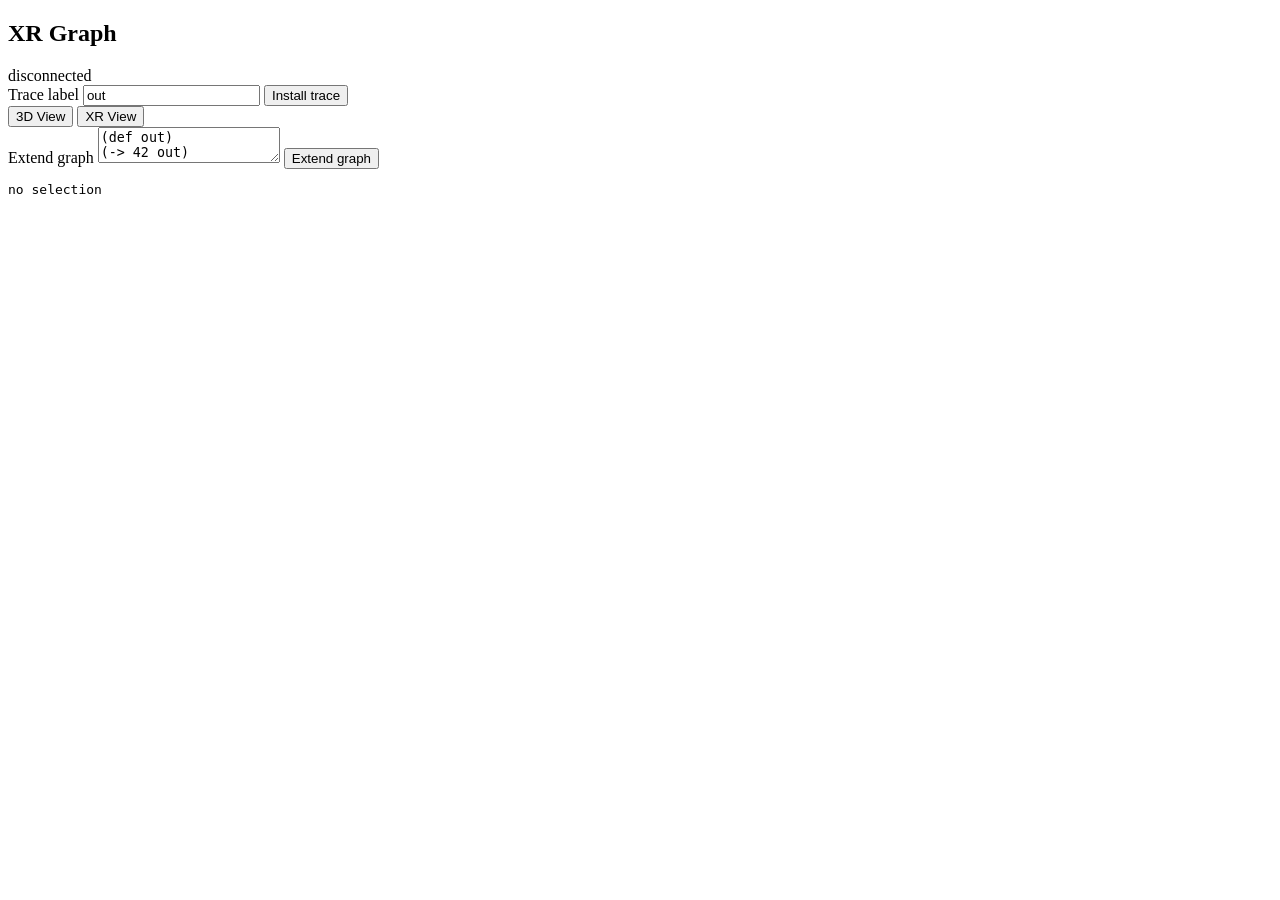
==== src/propagators/tui/graph/xr_static/index.html @ ae37e745 "Refactor propagators into acyclic repository modules" ====
<!doctype html>
<html lang="en">
  <head>
    <meta charset="utf-8" />
    <meta name="viewport" content="width=device-width, initial-scale=1" />
    <title>Compiler-2 XR Graph</title>
    <link rel="stylesheet" href="/styles.css" />
  </head>
  <body>
    <main id="app">
      <section id="viewport"></section>
      <aside id="panel">
        <h1>XR Graph</h1>
        <div id="status">disconnected</div>
        <label>
          Trace label
          <input id="trace-label" value="out" />
        </label>
        <button id="install-trace">Install trace</button>
        <div class="segmented" aria-label="view mode">
          <button id="view-3d" class="active">3D View</button>
          <button id="view-xr">XR View</button>
        </div>
        <label>
          Extend graph
          <textarea id="source" spellcheck="false">(def out)
(-> 42 out)</textarea>
        </label>
        <button id="extend-graph">Extend graph</button>
        <div id="widgets" class="widgets"></div>
        <pre id="selection">no selection</pre>
      </aside>
    </main>
    <script type="importmap">
      {
        "imports": {
          "three": "https://unpkg.com/three@0.166.1/build/three.module.js",
          "three/addons/": "https://unpkg.com/three@0.166.1/examples/jsm/"
        }
      }
    </script>
    <script src="https://cdn.babylonjs.com/babylon.js"></script>
    <script type="module" src="/app/main.js"></script>
  </body>
</html>
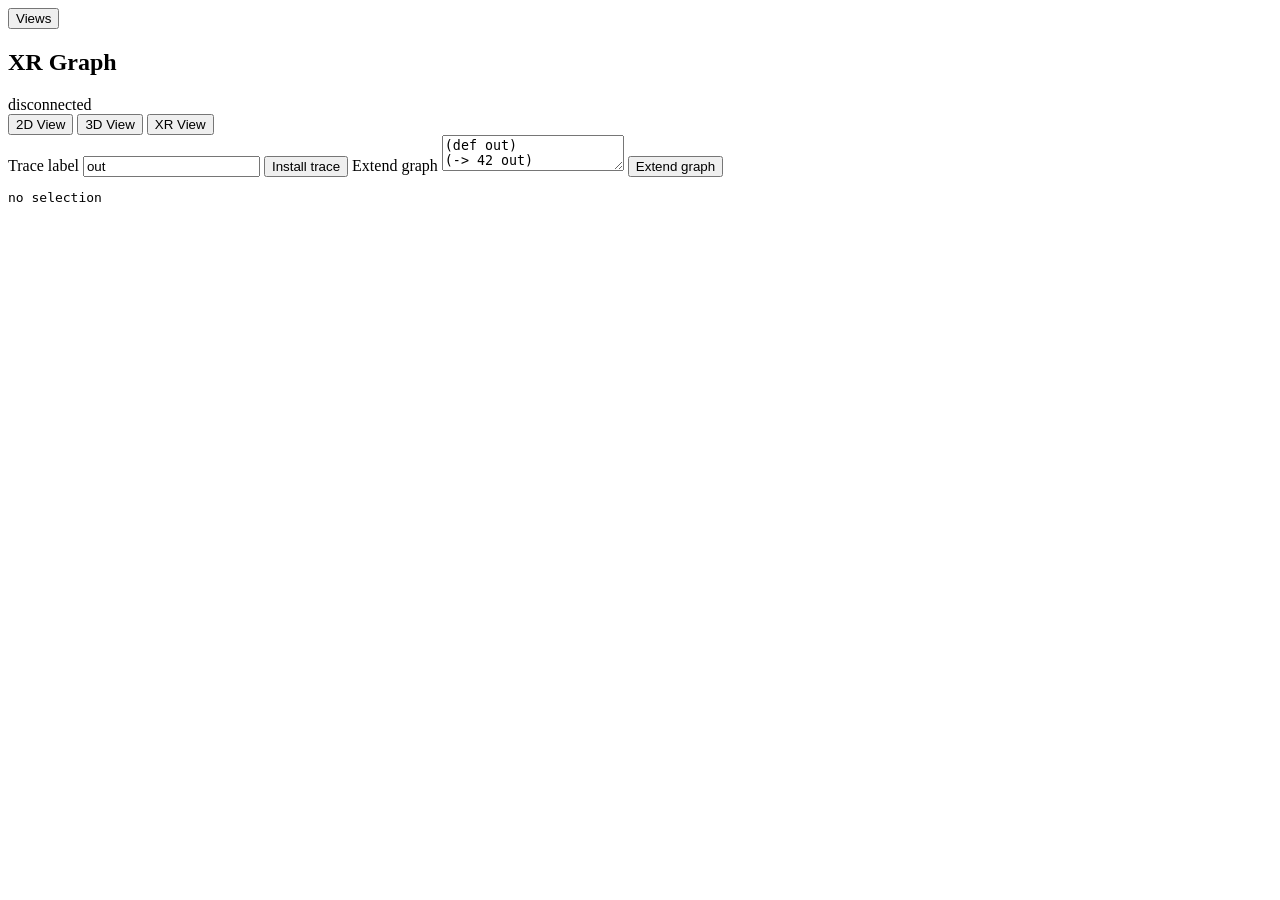
==== commit bf89da41: "Stage composable XR views and examples for continuation runtime" ====
--- a/src/propagators/tui/graph/xr_static/index.html
+++ b/src/propagators/tui/graph/xr_static/index.html
@@ -2,25 +2,28 @@
 <html lang="en">
   <head>
     <meta charset="utf-8" />
-    <meta name="viewport" content="width=device-width, initial-scale=1" />
+    <meta name="viewport" content="width=device-width, initial-scale=1, viewport-fit=cover" />
     <title>Compiler-2 XR Graph</title>
     <link rel="stylesheet" href="/styles.css" />
   </head>
   <body>
     <main id="app">
       <section id="viewport"></section>
-      <aside id="panel">
+      <button id="panel-toggle" type="button" aria-controls="panel" aria-expanded="false">Views</button>
+      <aside id="panel" aria-label="Graph controls">
         <h1>XR Graph</h1>
         <div id="status">disconnected</div>
+        <div id="collections" aria-label="Published collection views"></div>
+        <div class="segmented" role="group" aria-label="View mode">
+          <button id="view-2d" aria-pressed="false">2D View</button>
+          <button id="view-3d" class="active" aria-pressed="true">3D View</button>
+          <button id="view-xr" aria-pressed="false">XR View</button>
+        </div>
         <label>
           Trace label
           <input id="trace-label" value="out" />
         </label>
         <button id="install-trace">Install trace</button>
-        <div class="segmented" aria-label="view mode">
-          <button id="view-3d" class="active">3D View</button>
-          <button id="view-xr">XR View</button>
-        </div>
         <label>
           Extend graph
           <textarea id="source" spellcheck="false">(def out)
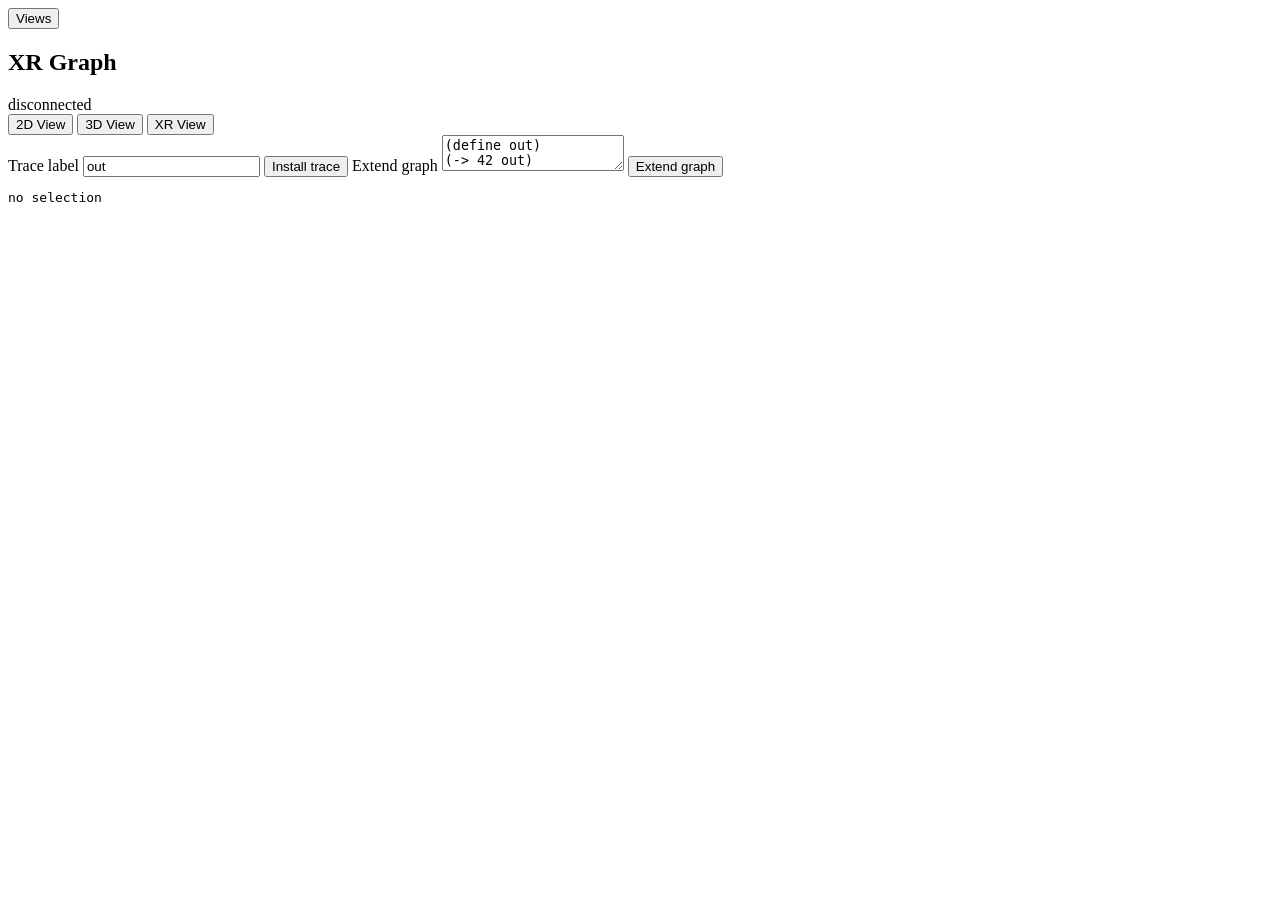
==== commit e82ea166: "Complete functional-network web integration and live route projection" ====
--- a/src/propagators/tui/graph/xr_static/index.html
+++ b/src/propagators/tui/graph/xr_static/index.html
@@ -26,7 +26,7 @@
         <button id="install-trace">Install trace</button>
         <label>
           Extend graph
-          <textarea id="source" spellcheck="false">(def out)
+          <textarea id="source" spellcheck="false">(define out)
 (-> 42 out)</textarea>
         </label>
         <button id="extend-graph">Extend graph</button>
